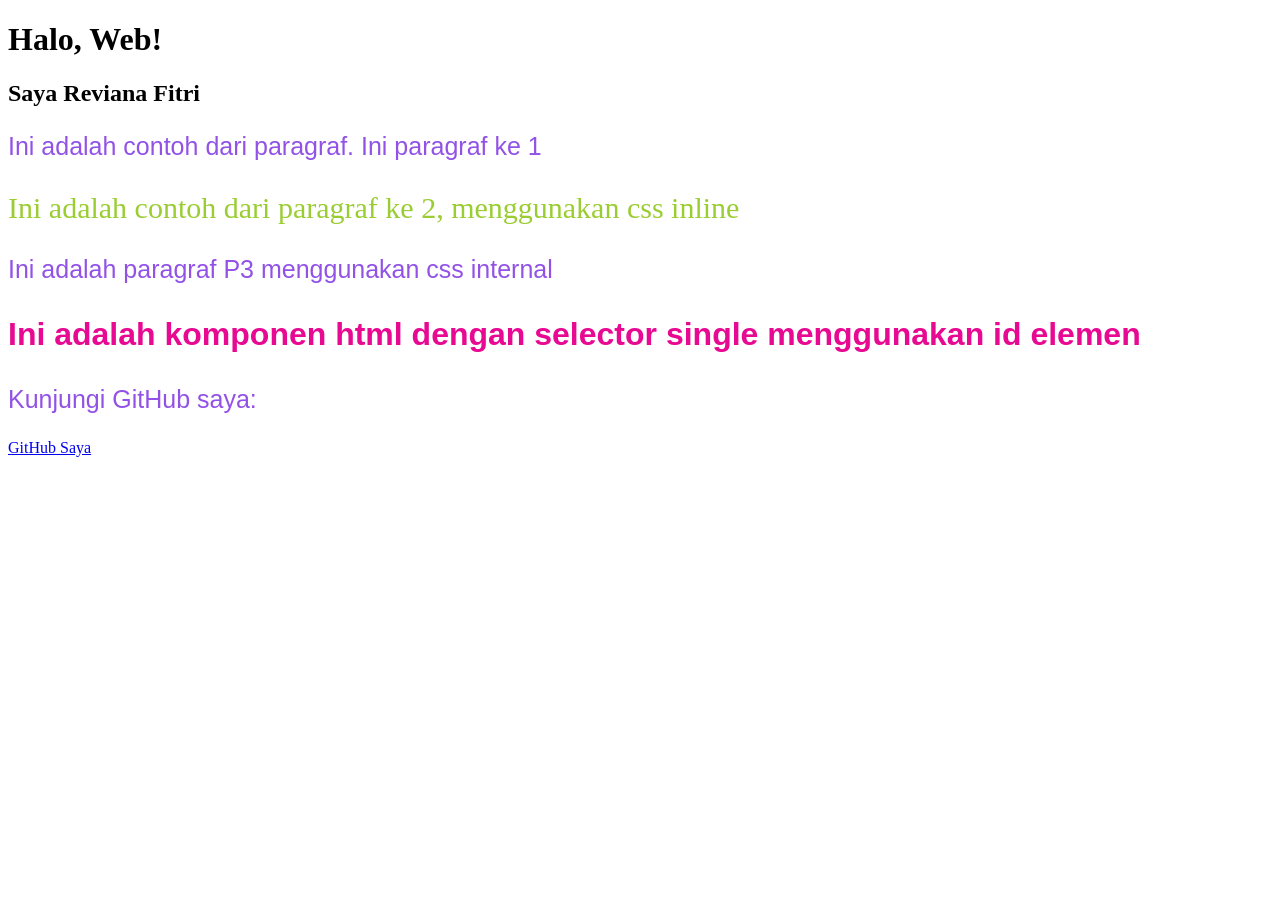
==== new.html @ 6f1fc681 "y" ====
<!DOCTYPE html>
<html lang="id">

<head>
    <meta charset="UTF-8">
    <meta name="viewport" content="width=device-width, initial-scale=1.0">
    <title>Website Reviana</title>

    <!-- CSS Internal -->
    <style>
        p {
            font-family: 'Segoe UI', Tahoma, Geneva, Verdana, sans-serif;
            font-size: 25px;
            color: rgb(146, 82, 230);
        }

        #info {
            color: rgb(231, 9, 146);
            font-weight: bold;
            font-size: 32px;
        }
    </style>

    <!-- CSS Eksternal -->
    <link rel="stylesheet" href="style.css">
</head>

<body>
    <h1>Halo, Web!</h1>
    <h2>Saya Reviana Fitri</h2>

    <p>Ini adalah contoh dari paragraf. Ini paragraf ke 1</p>
    <p style="color:yellowgreen; font-size:30px; font-family:Georgia, 'Times New Roman', Times, serif">Ini adalah contoh dari
        paragraf ke 2, menggunakan css inline</p>
    <p>Ini adalah paragraf P3 menggunakan css internal</p>

    <p id="info">Ini adalah komponen html dengan selector single menggunakan id elemen</p>

    <p>Kunjungi GitHub saya:</p>
    <a href="https://reviana2.github.io/" target="_blank">GitHub Saya</a>
</body>

</html>
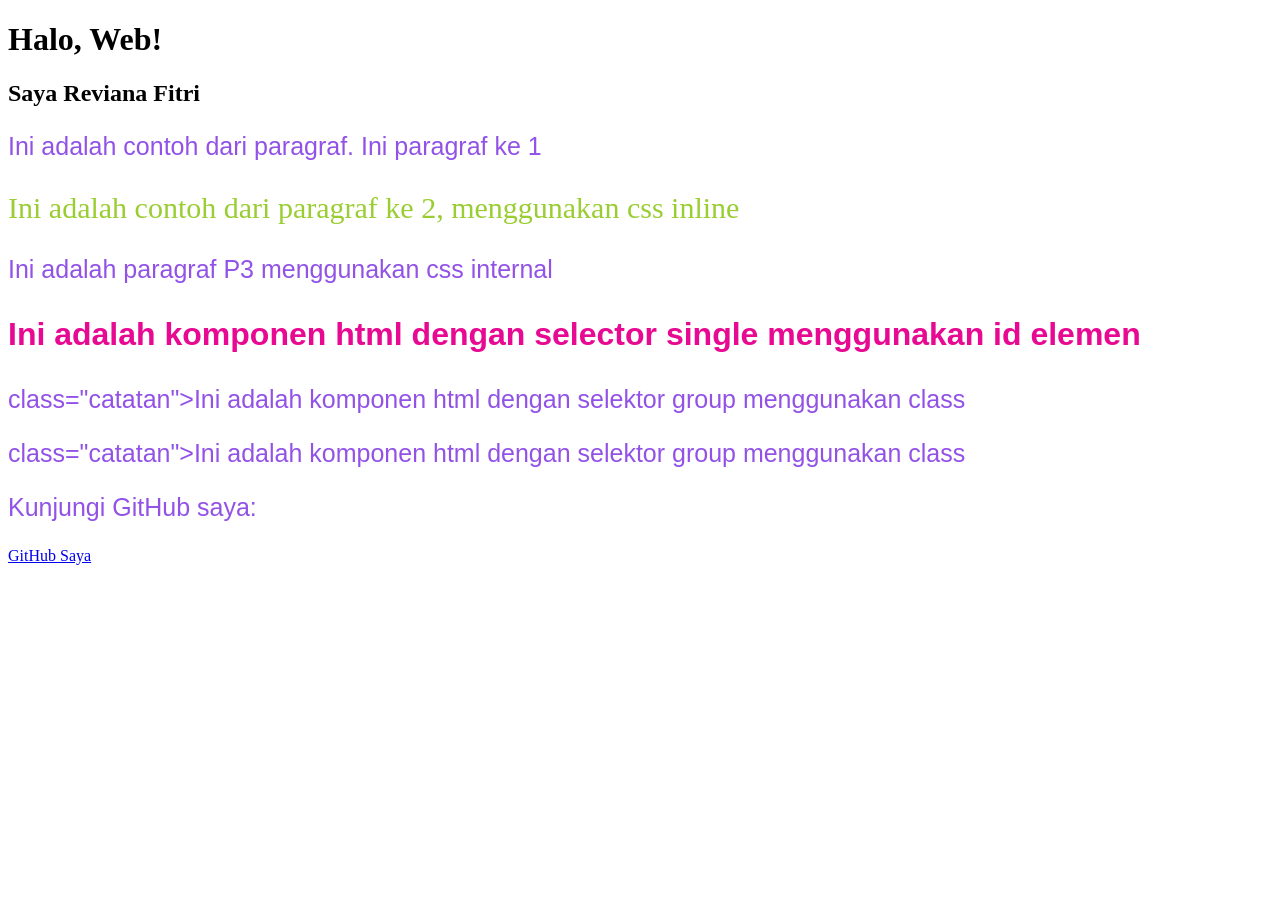
==== commit ad9b1efc: "ya" ====
--- a/new.html
+++ b/new.html
@@ -19,6 +19,13 @@
             font-weight: bold;
             font-size: 32px;
         }
+
+        .catatan {
+            color: orange;
+            font-size: 20px;
+            font-style: italic;
+        }
+
     </style>
 
     <!-- CSS Eksternal -->
@@ -36,6 +43,9 @@
 
     <p id="info">Ini adalah komponen html dengan selector single menggunakan id elemen</p>
 
+    <p> class="catatan">Ini adalah komponen html dengan selektor group menggunakan class</p>
+    <p> class="catatan">Ini adalah komponen html dengan selektor group menggunakan class</p>
+
     <p>Kunjungi GitHub saya:</p>
     <a href="https://reviana2.github.io/" target="_blank">GitHub Saya</a>
 </body>
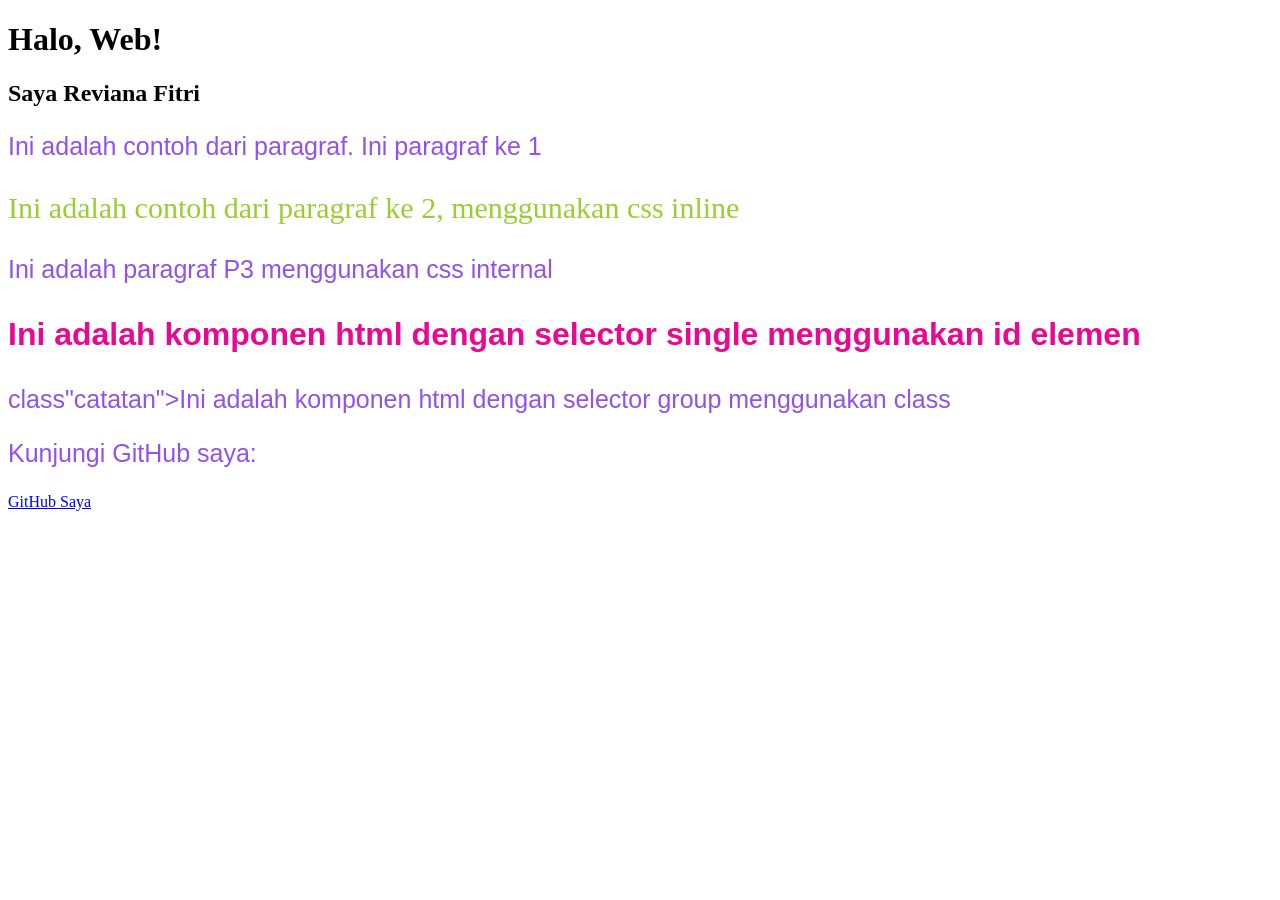
==== commit ad397411: "v" ====
--- a/new.html
+++ b/new.html
@@ -43,8 +43,7 @@
 
     <p id="info">Ini adalah komponen html dengan selector single menggunakan id elemen</p>
 
-    <p> class="catatan">Ini adalah komponen html dengan selektor group menggunakan class</p>
-    <p> class="catatan">Ini adalah komponen html dengan selektor group menggunakan class</p>
+    <p> class"catatan">Ini adalah komponen html dengan selector group menggunakan class<p>
 
     <p>Kunjungi GitHub saya:</p>
     <a href="https://reviana2.github.io/" target="_blank">GitHub Saya</a>
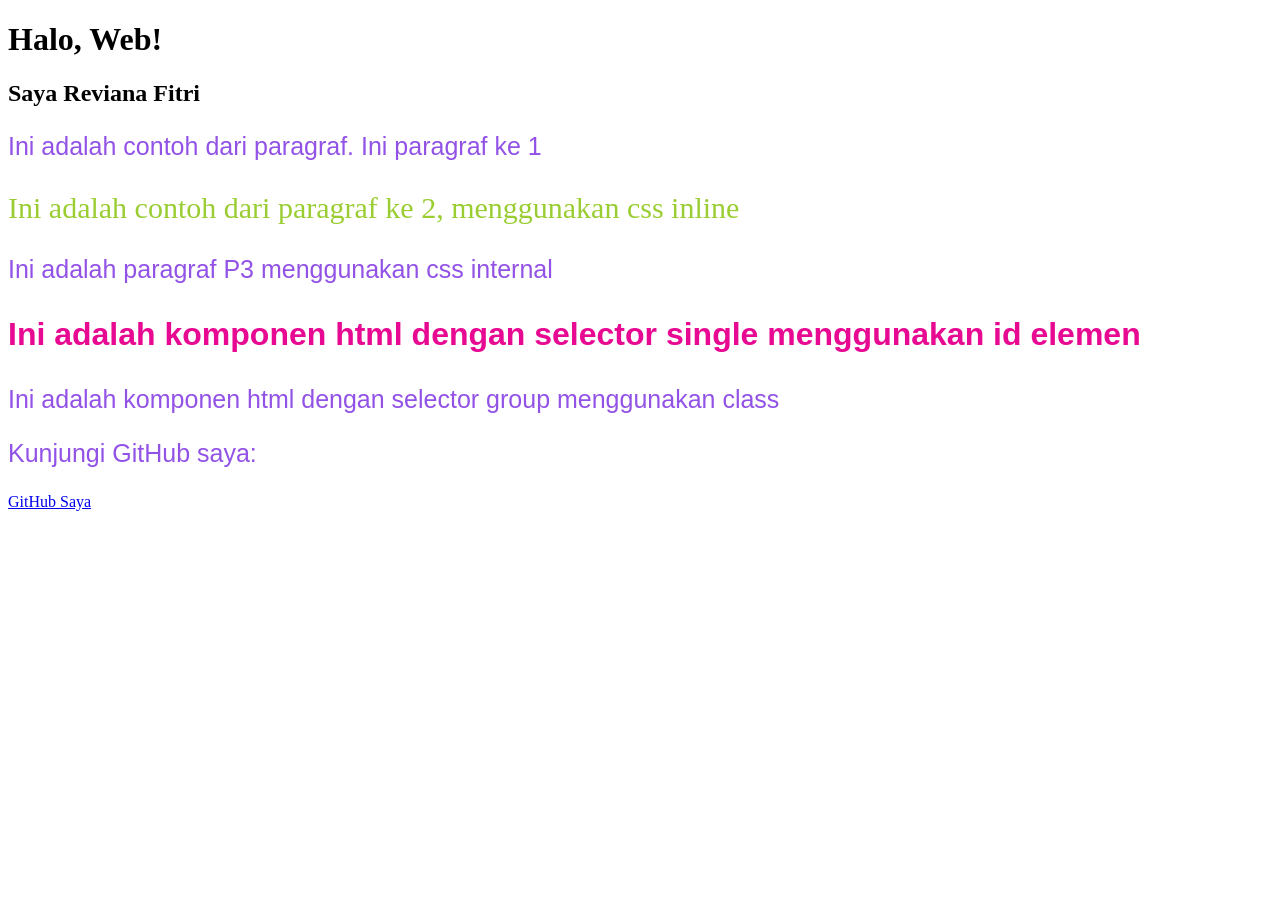
==== commit 7aca3076: "ya" ====
--- a/new.html
+++ b/new.html
@@ -43,7 +43,7 @@
 
     <p id="info">Ini adalah komponen html dengan selector single menggunakan id elemen</p>
 
-    <p> class"catatan">Ini adalah komponen html dengan selector group menggunakan class<p>
+    <p class"catatan">Ini adalah komponen html dengan selector group menggunakan class<p>
 
     <p>Kunjungi GitHub saya:</p>
     <a href="https://reviana2.github.io/" target="_blank">GitHub Saya</a>
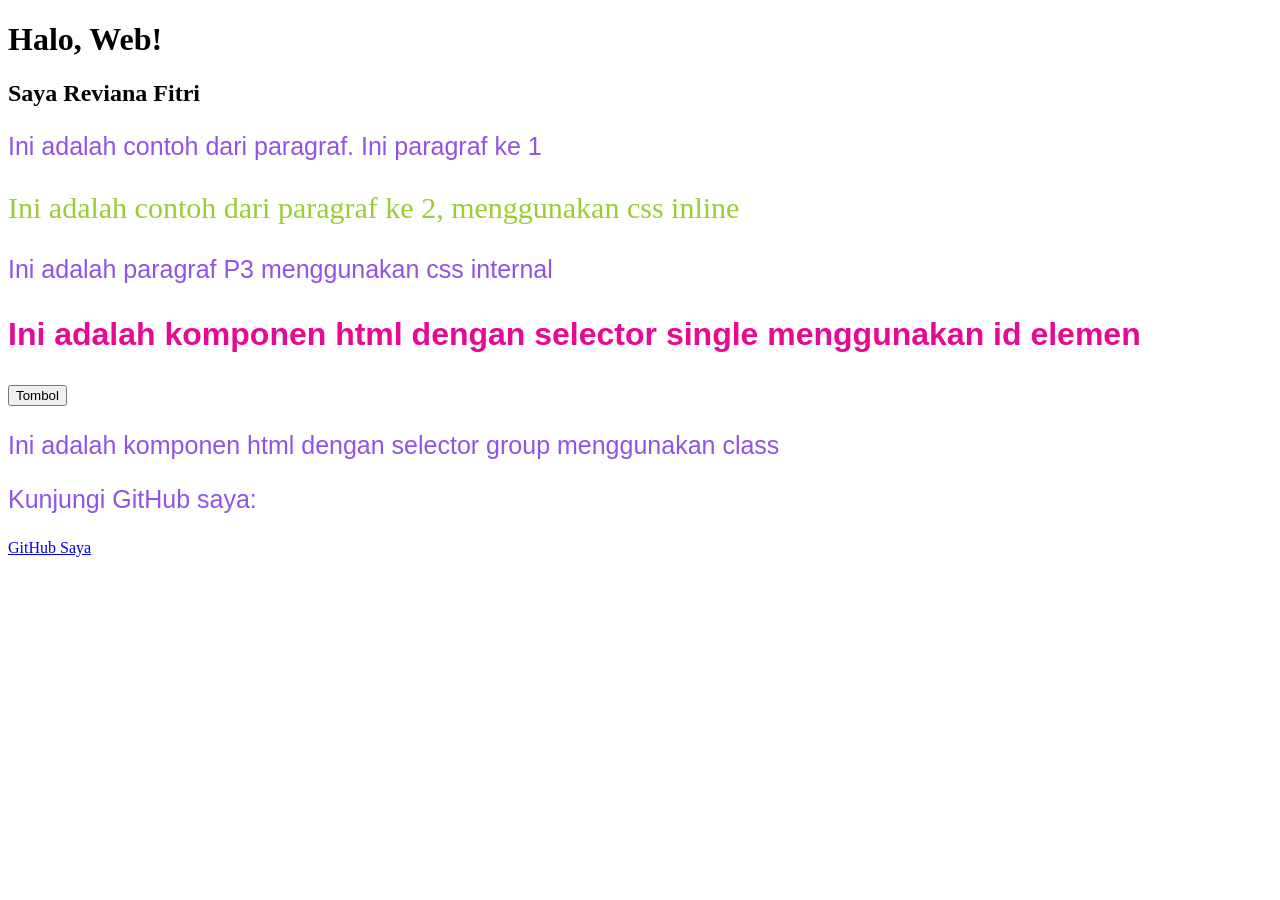
==== commit 02da7677: "ya" ====
--- a/new.html
+++ b/new.html
@@ -43,8 +43,11 @@
 
     <p id="info">Ini adalah komponen html dengan selector single menggunakan id elemen</p>
 
+    <button id="btn">Tombol</button>
+
     <p class"catatan">Ini adalah komponen html dengan selector group menggunakan class<p>
 
+    
     <p>Kunjungi GitHub saya:</p>
     <a href="https://reviana2.github.io/" target="_blank">GitHub Saya</a>
 </body>
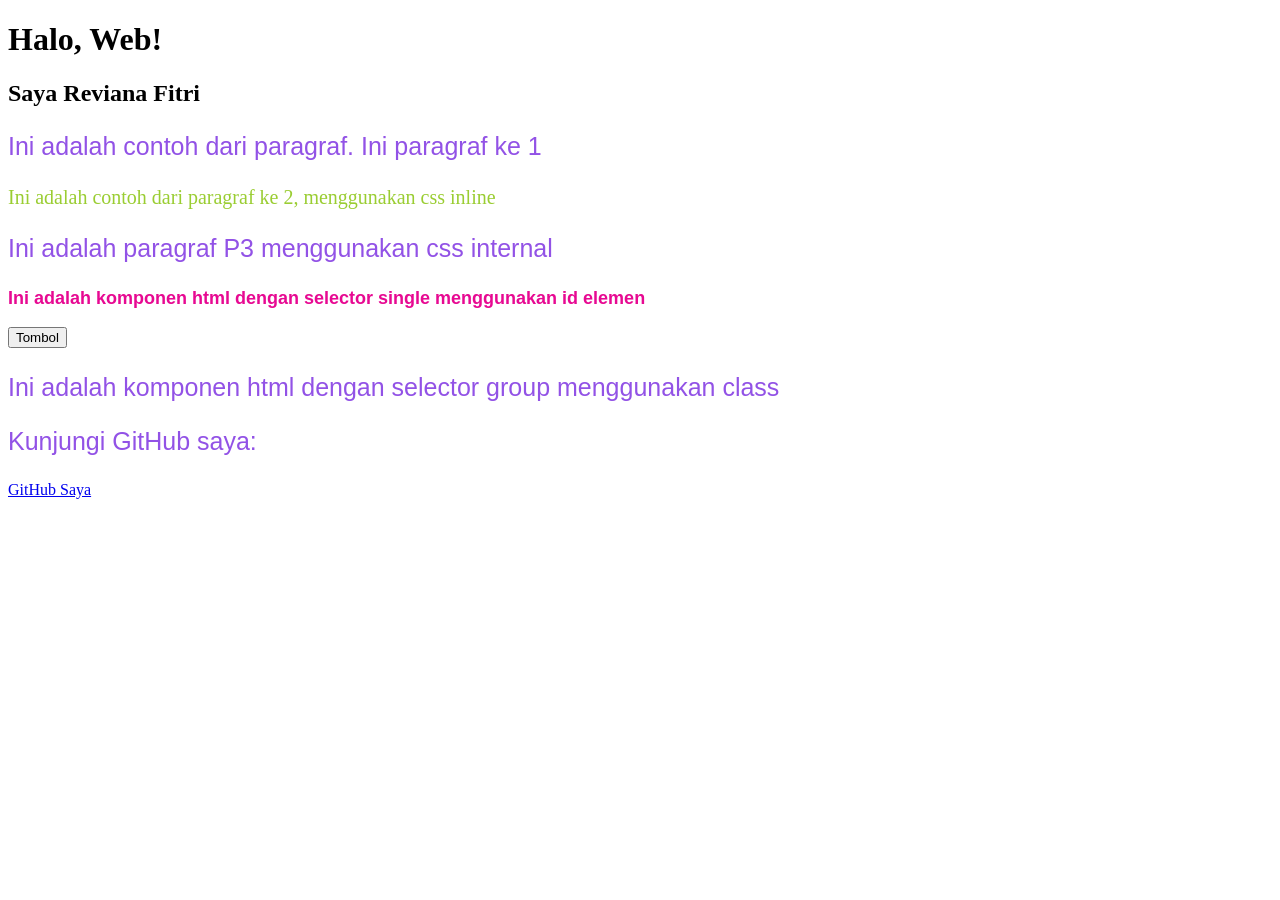
==== commit 6d1e1506: "ya" ====
--- a/new.html
+++ b/new.html
@@ -17,7 +17,7 @@
         #info {
             color: rgb(231, 9, 146);
             font-weight: bold;
-            font-size: 32px;
+            font-size: 18px;
         }
 
         .catatan {
@@ -37,7 +37,7 @@
     <h2>Saya Reviana Fitri</h2>
 
     <p>Ini adalah contoh dari paragraf. Ini paragraf ke 1</p>
-    <p style="color:yellowgreen; font-size:30px; font-family:Georgia, 'Times New Roman', Times, serif">Ini adalah contoh dari
+    <p style="color:yellowgreen; font-size:20px; font-family:Georgia, 'Times New Roman', Times, serif">Ini adalah contoh dari
         paragraf ke 2, menggunakan css inline</p>
     <p>Ini adalah paragraf P3 menggunakan css internal</p>
 
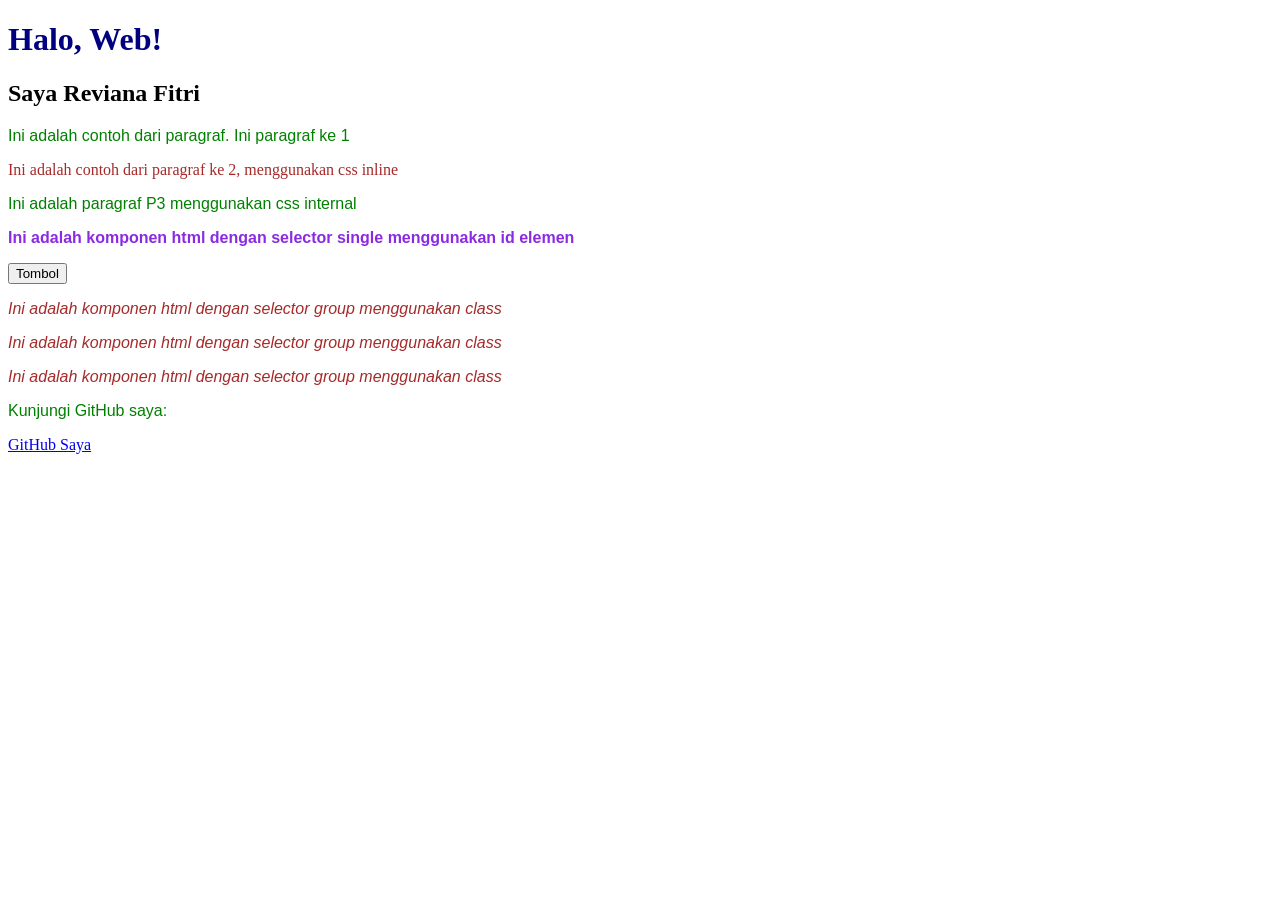
==== commit 8f60da43: "Update new.html ya" ====
--- a/new.html
+++ b/new.html
@@ -6,30 +6,27 @@
     <meta name="viewport" content="width=device-width, initial-scale=1.0">
     <title>Website Reviana</title>
 
-    <!-- CSS Internal -->
     <style>
+        h1 {
+            color: navy;
+        }
+
         p {
             font-family: 'Segoe UI', Tahoma, Geneva, Verdana, sans-serif;
-            font-size: 25px;
-            color: rgb(146, 82, 230);
+            color: green;
         }
 
         #info {
-            color: rgb(231, 9, 146);
+            color: blueviolet;
             font-weight: bold;
-            font-size: 18px;
         }
 
         .catatan {
-            color: orange;
-            font-size: 20px;
             font-style: italic;
+            color: brown;
+            cursor: pointer;
         }
-
     </style>
-
-    <!-- CSS Eksternal -->
-    <link rel="stylesheet" href="style.css">
 </head>
 
 <body>
@@ -37,19 +34,20 @@
     <h2>Saya Reviana Fitri</h2>
 
     <p>Ini adalah contoh dari paragraf. Ini paragraf ke 1</p>
-    <p style="color:yellowgreen; font-size:20px; font-family:Georgia, 'Times New Roman', Times, serif">Ini adalah contoh dari
+    <p style="color:brown; font-family:Georgia, 'Times New Roman', Times, serif">Ini adalah contoh dari
         paragraf ke 2, menggunakan css inline</p>
     <p>Ini adalah paragraf P3 menggunakan css internal</p>
 
     <p id="info">Ini adalah komponen html dengan selector single menggunakan id elemen</p>
 
-    <button id="btn">Tombol</button>
+    <button onclick="alert('Halo, kamu berhasil mengklik catatan!')">Tombol</button>
 
-    <p class"catatan">Ini adalah komponen html dengan selector group menggunakan class<p>
+    <p class="catatan" onclick="alert('Halo, kamu berhasil mengklik catatan!')">Ini adalah komponen html dengan selector group menggunakan class</p>
+    <p class="catatan" onclick="alert('Halo, kamu berhasil mengklik catatan!')">Ini adalah komponen html dengan selector group menggunakan class</p>
+    <p class="catatan" onclick="alert('Halo, kamu berhasil mengklik catatan!')">Ini adalah komponen html dengan selector group menggunakan class</p>
 
-    
     <p>Kunjungi GitHub saya:</p>
-    <a href="https://reviana2.github.io/" target="_blank">GitHub Saya</a>
+    <a href="https://USERNAME.github.io/" target="_blank">GitHub Saya</a>
 </body>
 
-</html>+</html>
